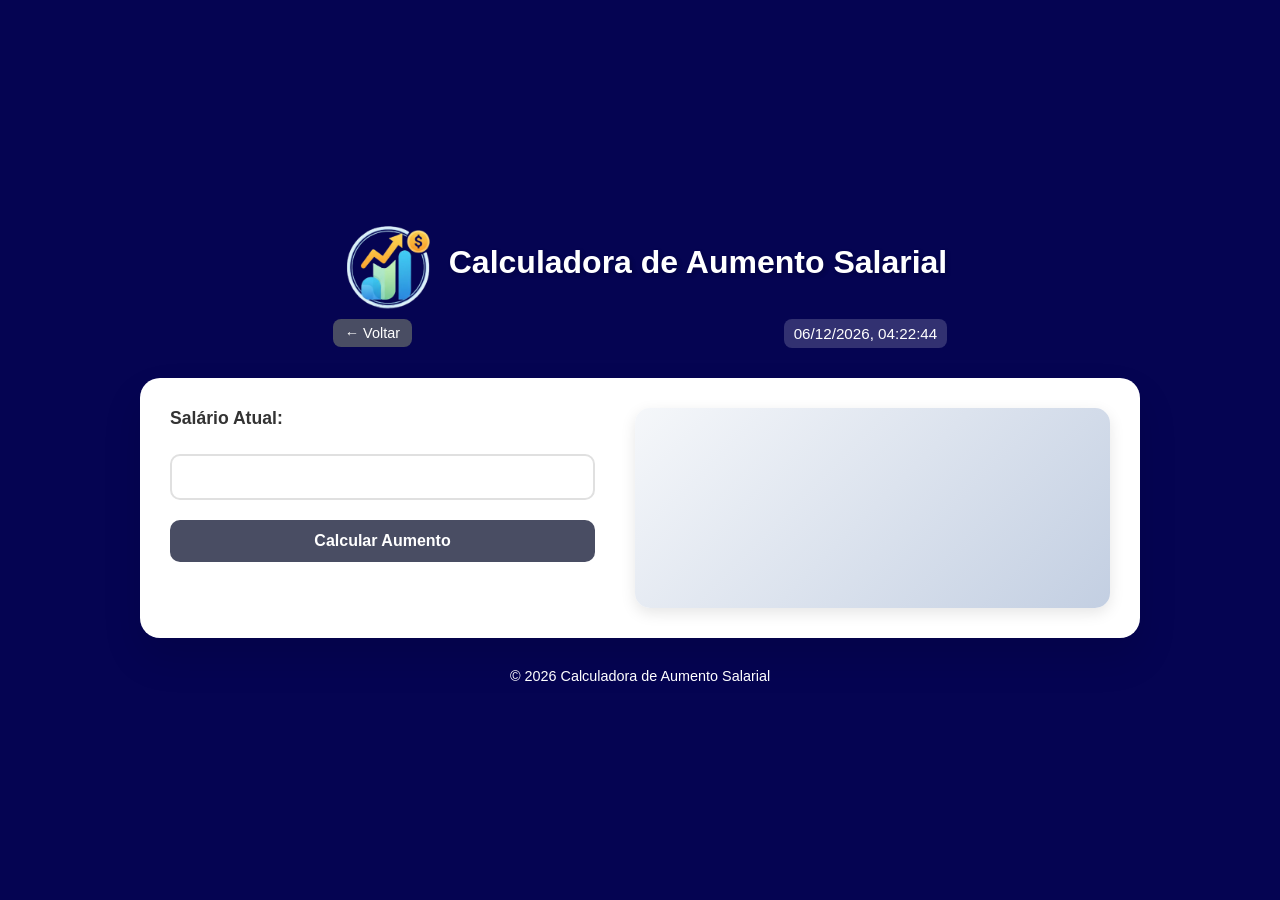
==== Exercício 2/index.html @ 4f1ddef8 "1º Commit" ====
<!DOCTYPE html>
<html lang="pt-br">
<head>
    <meta charset="UTF-8">
    <meta name="viewport" content="width=device-width, initial-scale=1.0">
    <link rel="shortcut icon" href="logo2.png" type="image/x-icon">
    <link rel="stylesheet" href="style.css">
    <title>Aumento Salarial</title>
</head>
<body>
    <header>
        <div class="header-top">
                <img src="logo2.png" alt="logo" class="logo">
                <h1>Calculadora de Aumento Salarial</h1>
            </div>
        <div class="top-bar">
            <button type="button" id="backButton">← Voltar</button>
            <span id="dateTime"></span>
        </div>
    </header>
    <main>
        <form id="salaryForm">
            <label for="salario-atual">Salário Atual:</label>
            <input type="number" id="salario-atual" name="salario-atual" required>
            
            <button type="button" id="calcular-aumento">Calcular Aumento</button>
        </form>
        <div id="resultado-aumento"></div>
    </main>
    <footer>
        <p>&copy; 2026 Calculadora de Aumento Salarial</p>
    </footer>
<script src="script.js"></script>
</body>
</html>
---- Exercício 2/style.css ----
/* Reset básico e estilos gerais */
* {
    margin: 0;
    padding: 0;
    box-sizing: border-box;
}

body {
    font-family: 'Segoe UI', Tahoma, Geneva, Verdana, sans-serif;
    background: #050452;
    min-height: 100vh;
    display: flex;
    flex-direction: column;
    justify-content: center;
    align-items: center;
    padding: 20px;
}

/* Estilo do header */
header {
    text-align: center;
    margin-bottom: 30px;
}

header h1 {
    color: white;
    font-size: 2rem;
    text-shadow: 2px 2px 4px rgba(0,0,0,0.2);
    animation: fadeInDown 0.8s ease-out;
}

.header-top {
    display: flex;
    align-items: center;
    gap: 1rem;
    flex-wrap: wrap;
    justify-content: center;
}

.logo {
    width: 100px;
    height: auto;
}

.top-bar {
    margin-top: 10px;
    display: flex;
    justify-content: space-between;
    align-items: center;
    gap: 10px;
}

#dateTime {
    color: white;
    font-size: 0.95rem;
    padding: 6px 10px;
    border-radius: 8px;
    background: rgba(255,255,255,0.18);
}

#backButton {
    border: 0;
    background: #494d63;
    color: white;
    border-radius: 8px;
    padding: 6px 12px;
    font-size: 0.9rem;
    cursor: pointer;
}

/* Estilo do main - container principal */
main {
    background: white;
    border-radius: 20px;
    padding: 30px;
    box-shadow: 0 20px 40px rgba(0,0,0,0.1);
    max-width: 1000px;
    width: 100%;
    display: flex;
    gap: 40px; /* Espaço entre o formulário e o resultado */
    align-items: flex-start;
    animation: fadeInUp 0.8s ease-out;
}

/* Estilo do formulário */
form {
    flex: 1; /* O formulário ocupa 1 parte do espaço */
    display: flex;
    flex-direction: column;
    gap: 20px;
}

form label {
    font-size: 1.1rem;
    font-weight: 600;
    color: #333;
    margin-bottom: 5px;
}

form input {
    padding: 12px 15px;
    font-size: 1rem;
    border: 2px solid #e0e0e0;
    border-radius: 10px;
    transition: all 0.3s ease;
    outline: none;
}

form input:focus {
    border-color: #667eea;
    box-shadow: 0 0 0 3px rgba(102,126,234,0.1);
}

form button {
    background: #494d63;
    color: white;
    border: none;
    padding: 12px 25px;
    font-size: 1rem;
    font-weight: 600;
    border-radius: 10px;
    cursor: pointer;
    transition: transform 0.3s ease, box-shadow 0.3s ease;
}

form button:hover {
    transform: translateY(-2px);
    box-shadow: 0 5px 15px rgba(102,126,234,0.4);
}

form button:active {
    transform: translateY(0);
}

/* Estilo do resultado - posicionado ao lado */
#resultado-aumento {
    flex: 1; /* O resultado também ocupa 1 parte do espaço */
    background: linear-gradient(135deg, #f5f7fa 0%, #c3cfe2 100%);
    border-radius: 15px;
    padding: 25px;
    min-height: 200px;
    display: flex;
    flex-direction: column;
    justify-content: center;
    align-items: center;
    text-align: center;
    box-shadow: 0 5px 15px rgba(0,0,0,0.1);
    animation: slideInRight 0.6s ease-out;
}

#resultado-aumento p {
    font-size: 1.1rem;
    margin: 10px 0;
    padding: 10px;
    background: white;
    border-radius: 10px;
    width: 100%;
    font-weight: 500;
}

#resultado-aumento p:first-child {
    color: #27ae60;
    border-left: 4px solid #27ae60;
}

#resultado-aumento p:last-child {
    color: #2980b9;
    border-left: 4px solid #2980b9;
}

/* Estilo do footer */
footer {
    margin-top: 30px;
    text-align: center;
    color: white;
    font-size: 0.9rem;
}

/* Animações */
@keyframes fadeInDown {
    from {
        opacity: 0;
        transform: translateY(-30px);
    }
    to {
        opacity: 1;
        transform: translateY(0);
    }
}

@keyframes fadeInUp {
    from {
        opacity: 0;
        transform: translateY(30px);
    }
    to {
        opacity: 1;
        transform: translateY(0);
    }
}

@keyframes slideInRight {
    from {
        opacity: 0;
        transform: translateX(30px);
    }
    to {
        opacity: 1;
        transform: translateX(0);
    }
}

/* Responsividade - para telas menores */
@media (max-width: 768px) {
    main {
        flex-direction: column;
        gap: 20px;
        padding: 20px;
    }
    
    #resultado-aumento {
        min-height: auto;
        padding: 20px;
    }
    
    header h1 {
        font-size: 1.5rem;
    }
}

/* Efeito de loading ao clicar no botão */
form button:disabled {
    opacity: 0.6;
    cursor: not-allowed;
    transform: none;
}

/* Estilo para mensagem de erro */
#resultado-aumento p[style*="red"] {
    color: #e74c3c !important;
    border-left-color: #e74c3c !important;
    background: #fee;
}
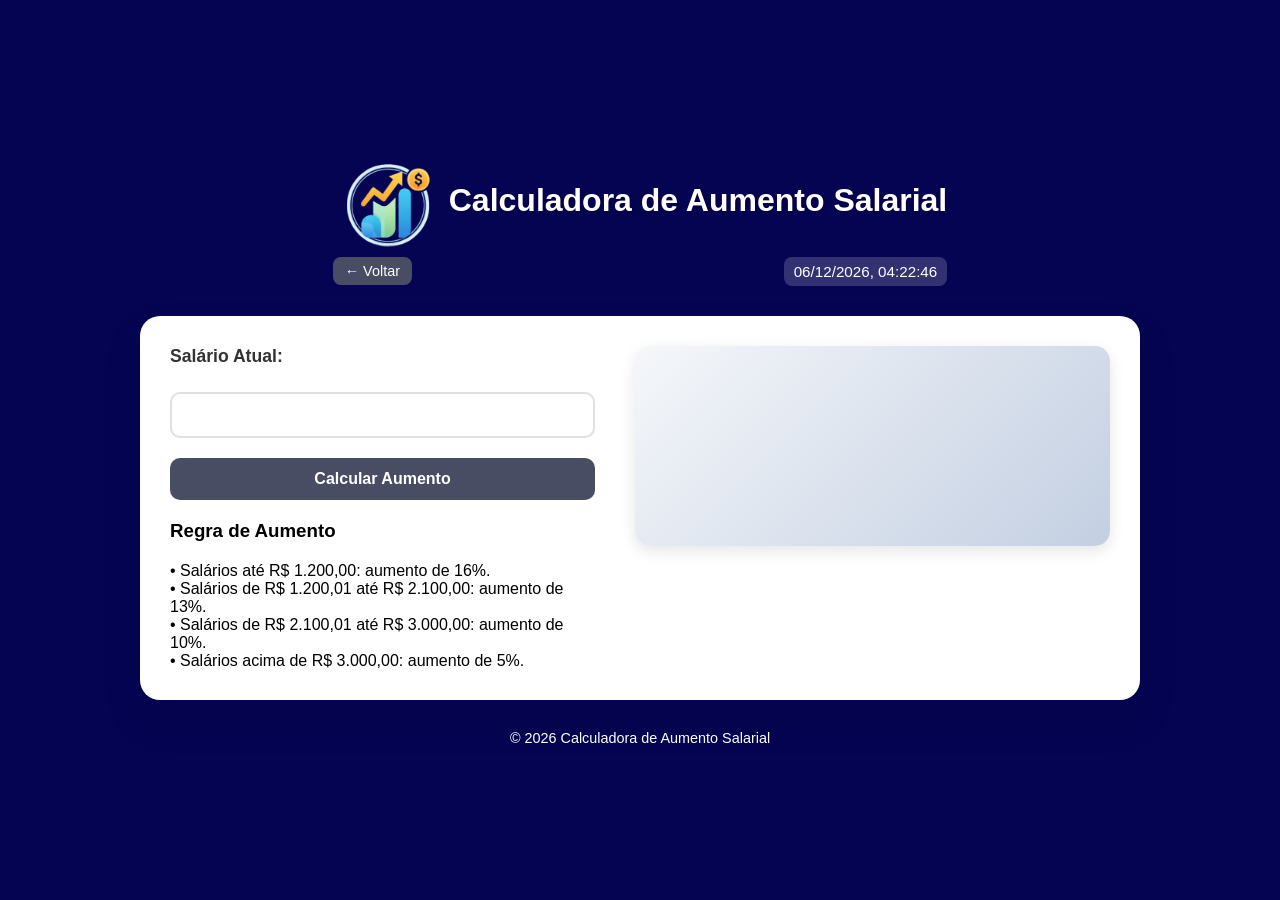
==== commit d2685469: ".." ====
--- a/Exercício 2/index.html
+++ b/Exercício 2/index.html
@@ -24,6 +24,12 @@
             <input type="number" id="salario-atual" name="salario-atual" required>
             
             <button type="button" id="calcular-aumento">Calcular Aumento</button>
+            <h3>Regra de Aumento</h3>
+            <p>
+            • Salários até R$ 1.200,00: aumento de 16%.<br>
+            • Salários de R$ 1.200,01 até R$ 2.100,00: aumento de 13%.<br>
+            • Salários de R$ 2.100,01 até R$ 3.000,00: aumento de 10%.<br>
+            • Salários acima de R$ 3.000,00: aumento de 5%.</p>
         </form>
         <div id="resultado-aumento"></div>
     </main>
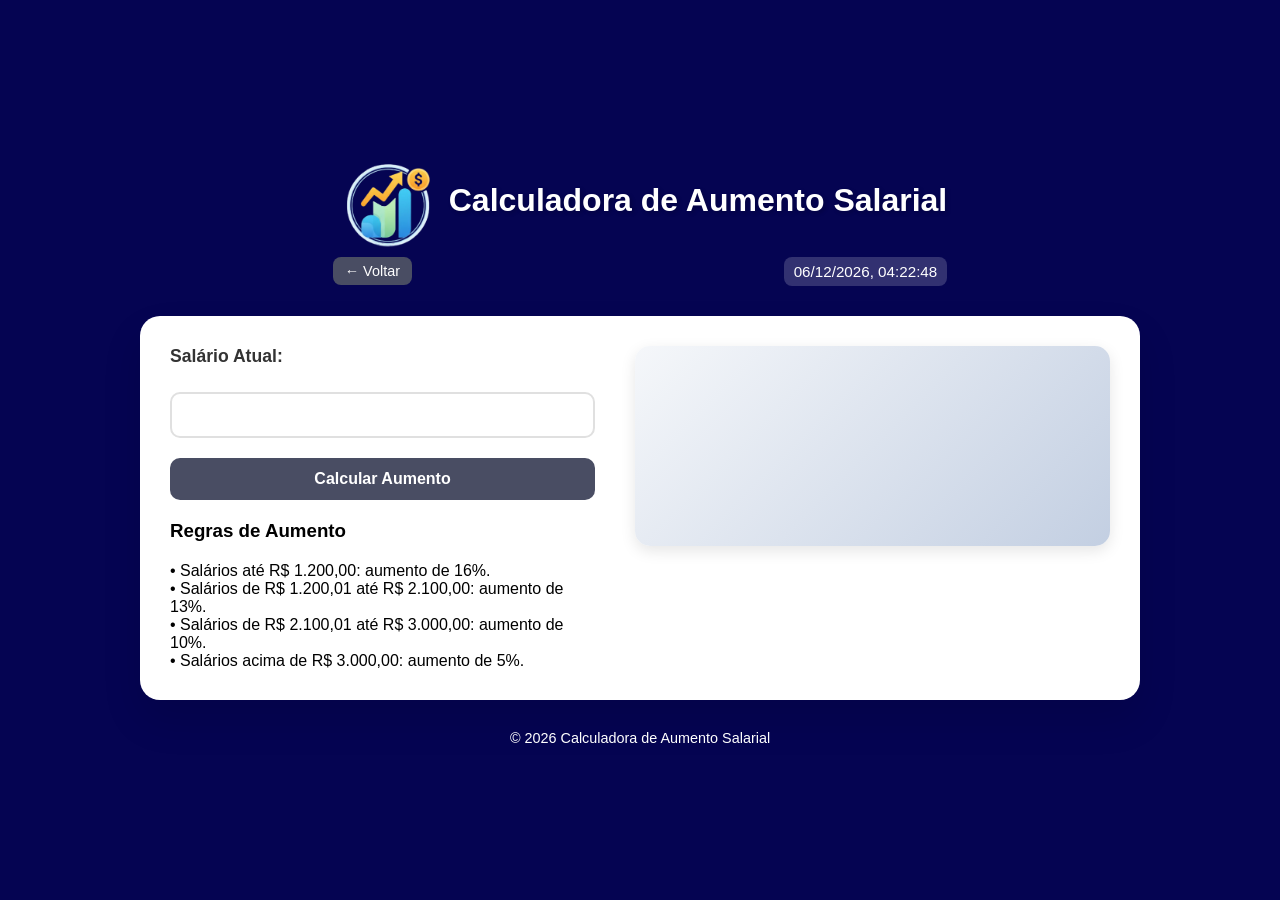
==== commit 97b6f2c2: ".." ====
--- a/Exercício 2/index.html
+++ b/Exercício 2/index.html
@@ -24,7 +24,7 @@
             <input type="number" id="salario-atual" name="salario-atual" required>
             
             <button type="button" id="calcular-aumento">Calcular Aumento</button>
-            <h3>Regra de Aumento</h3>
+            <h3>Regras de Aumento</h3>
             <p>
             • Salários até R$ 1.200,00: aumento de 16%.<br>
             • Salários de R$ 1.200,01 até R$ 2.100,00: aumento de 13%.<br>
